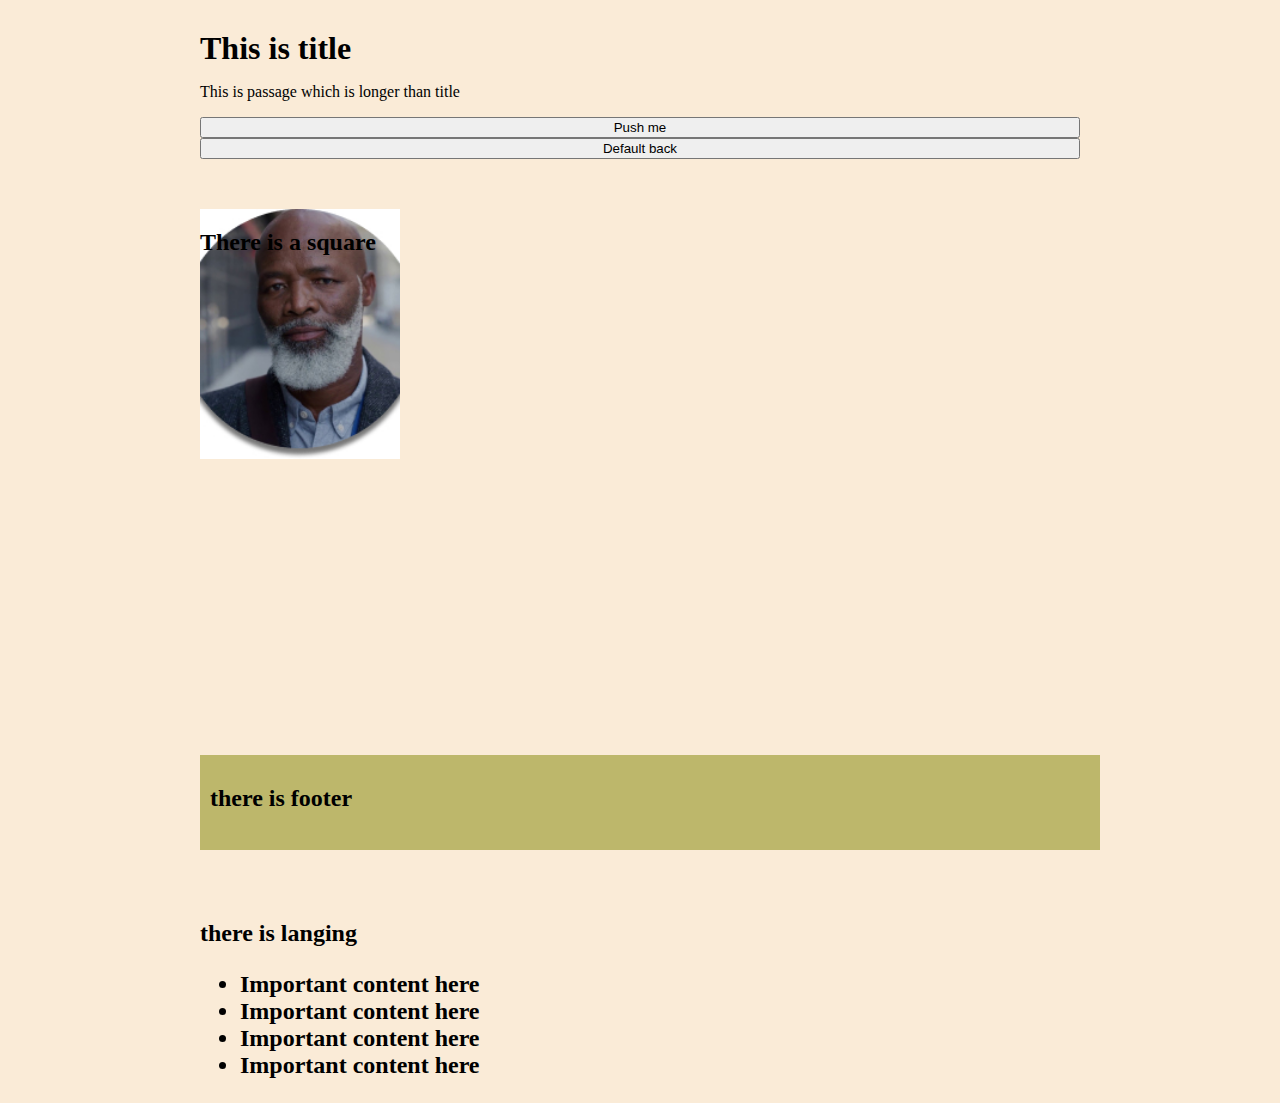
==== index.html @ e5eac401 "from new branch" ====
<!DOCTYPE html>
<html lang="en">
<head>
  <meta charset="UTF-8">
  <meta name="viewport" content="width=device-width, initial-scale=1.0">
  <title>Document</title>
  <link rel="stylesheet" href="style.css">
</head>
<body>
  <div class="wrapper">
    <h1>This is title</h1>
    <p class="passage">This is passage which is longer than title</p>

    <button class="btn">Push me</button>
    <button class="def">Default back</button>
    <div class="container">
      <h2 class="container__title">There is a square</h2>
    </div>
    <div class="footer__block">
      <h2>there is footer</h2>
    </div>
  </div>
  <div class="new__wrapper">
    <h2>there is langing
      <ul>
        <li><span>Important content here</span></li>
        <li><span>Important content here</span></li>
        <li><span>Important content here</span></li>
        <li><span>Important content here</span></li>
      </ul>
    </h2>
  </div>



  <script src="script.js"></script>

</body>
</html>
---- style.css ----
body {
    margin: 0;
    padding: 0;
    padding-left: 200px;
    padding-right: 200px;
    box-sizing: border-box;
    background-color: antiquewhite;
}

.wrapper {
    margin: 0;
    padding: 0;
    padding-top: 30px;
    padding-bottom: 50px;
    box-sizing: border-box;

    height: 100vh;
    display: flex;
    flex-direction: column;
}

h1 {
    margin: 0;
    padding: 0;
}

.container {
    width: 200px;
    height: 250px;
    margin-top: 50px;
    background-color: tomato;
    background-image: url("photo.jpg");
    background-repeat: no-repeat;
    background-size: cover;
    background-position: -25px 0;
}

.footer__block {
    width: 100%;
    height: 75px;
    padding: 10px;
    background-color: darkkhaki;
    margin-top: auto;
}
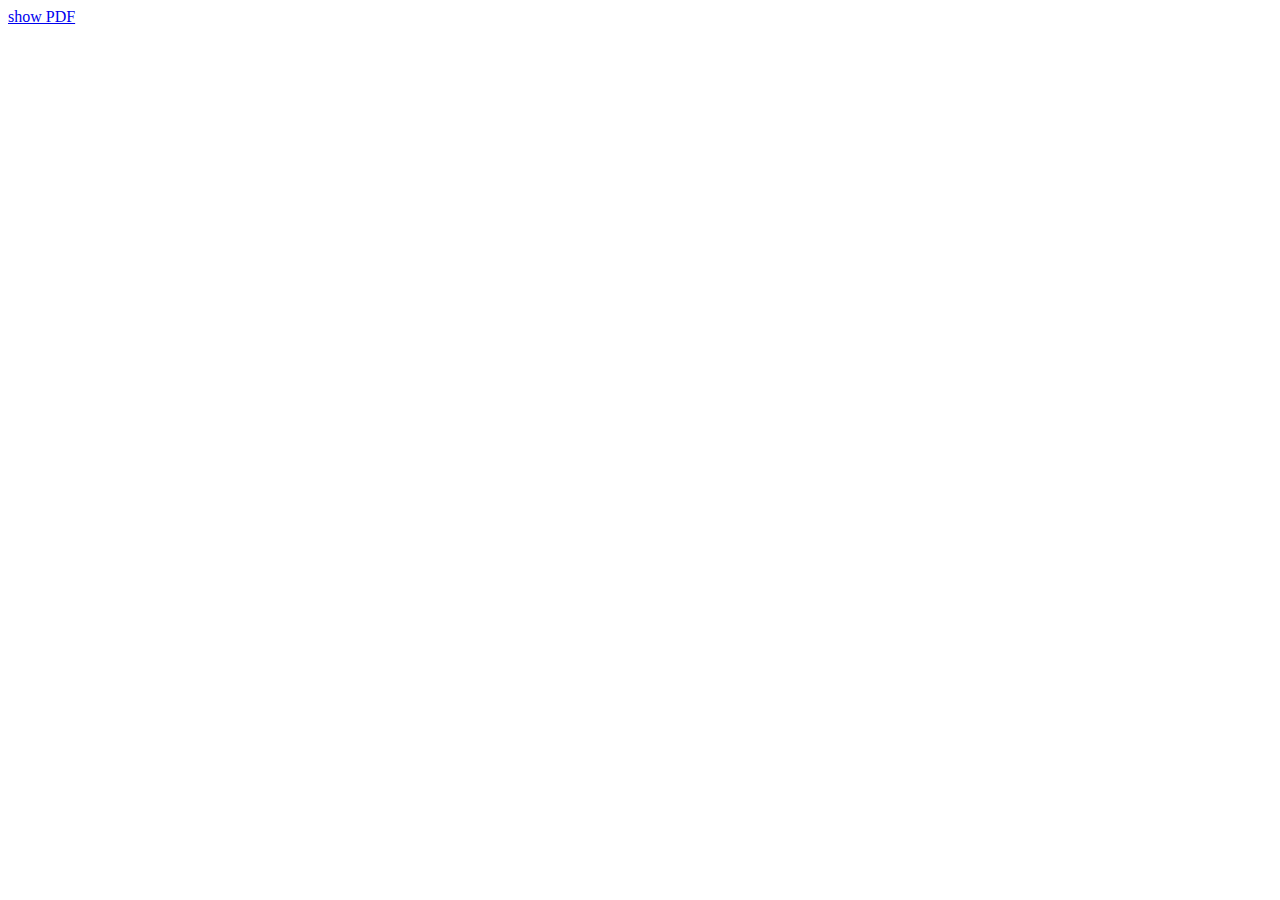
==== commit 5cd325e1: "pdf project" ====
--- a/index.html
+++ b/index.html
@@ -4,36 +4,9 @@
   <meta charset="UTF-8">
   <meta name="viewport" content="width=device-width, initial-scale=1.0">
   <title>Document</title>
-  <link rel="stylesheet" href="style.css">
 </head>
 <body>
-  <div class="wrapper">
-    <h1>This is title</h1>
-    <p class="passage">This is passage which is longer than title</p>
-
-    <button class="btn">Push me</button>
-    <button class="def">Default back</button>
-    <div class="container">
-      <h2 class="container__title">There is a square</h2>
-    </div>
-    <div class="footer__block">
-      <h2>there is footer</h2>
-    </div>
-  </div>
-  <div class="new__wrapper">
-    <h2>there is langing
-      <ul>
-        <li><span>Important content here</span></li>
-        <li><span>Important content here</span></li>
-        <li><span>Important content here</span></li>
-        <li><span>Important content here</span></li>
-      </ul>
-    </h2>
-  </div>
-
-
-
-  <script src="script.js"></script>
-
+  <a href="pdf.html" class="link" target="_blank">show PDF</a>
+  
 </body>
 </html>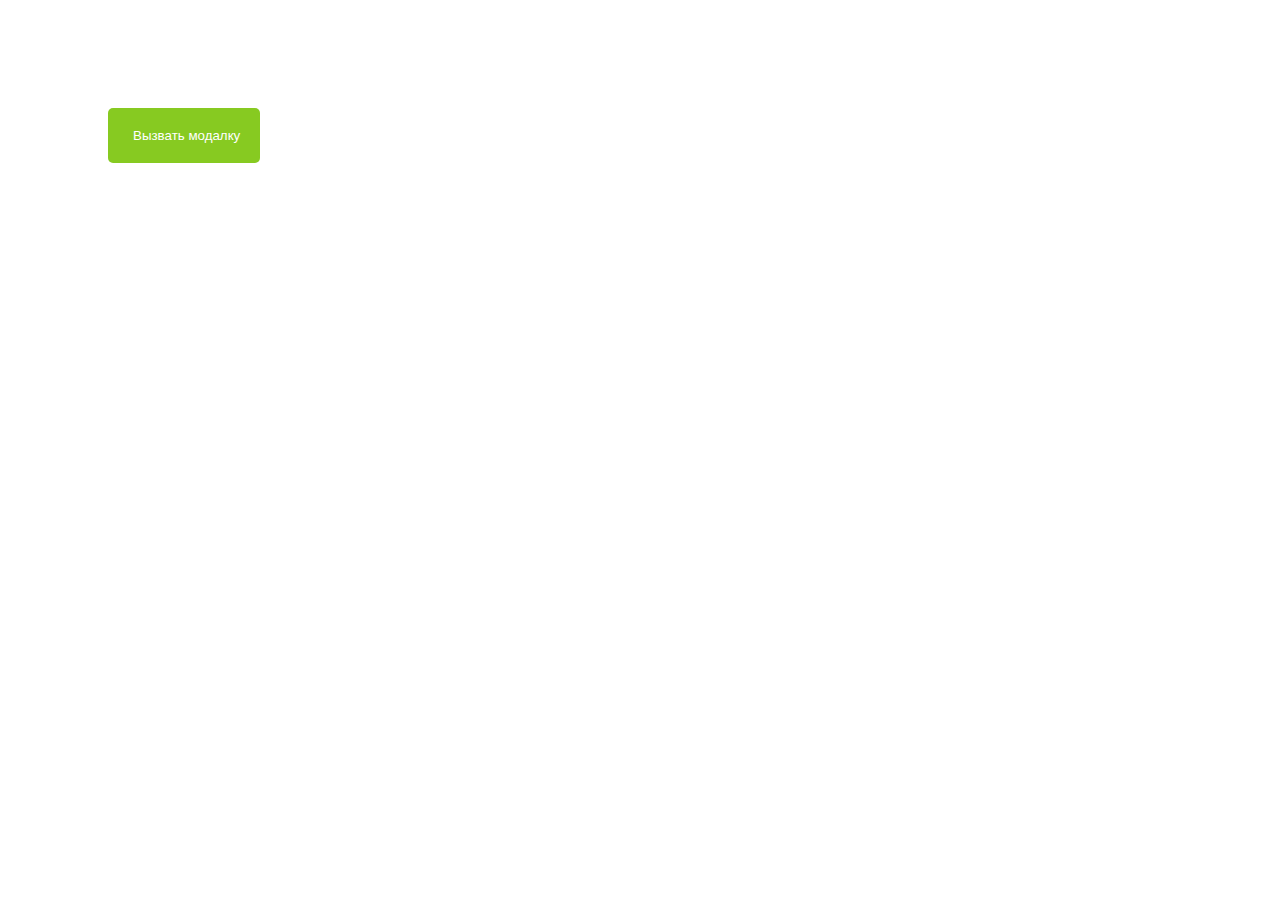
==== commit 92c551e1: "modal" ====
--- a/index.html
+++ b/index.html
@@ -4,9 +4,35 @@
   <meta charset="UTF-8">
   <meta name="viewport" content="width=device-width, initial-scale=1.0">
   <title>Document</title>
+  <link rel="stylesheet" href="style.css">
+  <link href="https://fonts.googleapis.com/icon?family=Material+Icons" rel="stylesheet">
+  <!-- <link type="text/css" rel="stylesheet" href="materialize.min.css"  media="screen,projection"/> -->
+  <link href="https://fonts.googleapis.com/icon?family=Material+Icons" rel="stylesheet">
 </head>
 <body>
-  <a href="pdf.html" class="link" target="_blank">show PDF</a>
+  <button class="header__feedback">Вызвать модалку</button>
+  <div class="modal">
+    <div class="modal__wrapper">
+      <span class="modal__close"></span>
+      <div class="modal__image">
+        <!-- <img src="./modal-photo.jpg" width="347" height="539" alt="Фото для модального окна"> -->
+        <h1 class="modal__name">Выберите файл для просмотра</h1>
+      </div>
+      <div class="modal__details">
+        <h2 class="modal__title">Список файлов</h2>
+        <ul class="modal__list">
+          <li class="modal__item"><a href="pdf.html" target="_blank" class="modal__link"><span class="modal__text">Здесь вы можете видеть название документа для просмотра</span><span class="modal__file"><i class="large material-icons">archive</i></span></a></li>
+          <li class="modal__item"><a href="pdf.html" target="_blank" class="modal__link"><span class="modal__text">Здесь вы можете видеть название документа для просмотра</span><span class="modal__file"><i class="large material-icons">archive</i></span></a></li>
+          <li class="modal__item"><a href="pdf.html" target="_blank" class="modal__link"><span class="modal__text">Здесь вы можете видеть название документа для просмотра</span><span class="modal__file"><i class="large material-icons">archive</i></span></a></li>
+          <li class="modal__item"><a href="pdf.html" target="_blank" class="modal__link"><span class="modal__text">Здесь вы можете видеть название документа для просмотра</span><span class="modal__file"><i class="large material-icons">archive</i></span></a></li>
+          <li class="modal__item"><a href="pdf.html" target="_blank" class="modal__link"><span class="modal__text">Здесь вы можете видеть название документа для просмотра</span><span class="modal__file"><i class="large material-icons">archive</i></span></a></li>
+        </ul>
+      </div>
+    </div>
+
+    <!-- <script type="text/javascript" src="materialize.min.js"></script> -->
+    <script src="main.js"></script>
+  
   
 </body>
 </html>--- a/style.css
+++ b/style.css
@@ -0,0 +1,331 @@
+.header__feedback {
+  border: none;
+  border-radius: 5px;
+  padding: 20px;
+  padding-left: 25px;
+  padding-right: 20px;
+  background-color: rgb(135, 202, 33);
+  color: #fff;
+  margin: 100px;
+  cursor: pointer;
+}
+
+.modal {
+  display: none;
+  position: fixed;
+  top: 0;
+  left: 0;
+  width: 100%;
+  height: 100%;
+  padding-left: 250px;
+  padding-right: 250px;
+  padding-top: 130px;
+  box-sizing: border-box;
+  z-index: 20;
+  background-color: rgba(0, 0, 0, 0.8);
+}
+
+
+.modal__wrapper {
+  width: 100%;
+  display: flex;
+  flex-direction: row;
+  flex-wrap: nowrap;
+  margin: 0;
+  padding: 0;
+  box-sizing: border-box;
+  position: relative;
+}
+
+.modal__image {
+  flex-basis: 35%;
+  background: linear-gradient(#ffd740, #ffa000);
+  padding: 70px;
+  padding-top: 120px;
+  box-sizing: border-box;
+  white-space: normal;
+  text-align: center;
+  text-transform: uppercase;
+  color: aliceblue;
+}
+
+.modal__details {
+  flex-grow: 1;
+  height: 539px;
+  margin: 0;
+  padding-top: 48px;
+  padding-bottom: 37px;
+  padding-left: 60px;
+  padding-right: 60px;
+  box-sizing: border-box;
+  background-color: #fff8e1;
+  position: relative;
+}
+
+.modal__name {
+  width: 100%;
+  padding-top: 50px;
+  padding-bottom: 50px;
+  font-size: 18px;
+  border-bottom: 2px solid aliceblue;
+  border-top: 2px solid aliceblue;
+  box-sizing: border-box;
+}
+
+.modal__list {
+  list-style: none;
+  margin: 0;
+  padding: 0;
+  box-sizing: border-box;
+}
+
+.modal__item {
+  width: 100%;
+  margin: 0;
+  margin-bottom: 18px;
+  padding: 0;
+}
+
+.modal__link {
+  width: 100%;
+  display: flex;
+  justify-content: space-between;
+  padding: 0;
+  margin: 0;
+  text-decoration: none;
+  color: rgb(12, 11, 11);
+}
+
+.modal__text {
+  flex-basis: 80%;
+}
+
+.modal__file {
+  flex-basis: 10%;
+}
+
+.modal--show {
+  display: block;
+}
+
+.modal__close {
+  z-index: 100;
+  margin: 0;
+  padding: 0;
+  display: block;
+  position: absolute;
+  right: 20px;
+  top: 20px;
+  width: 32px;
+  height: 32px;
+  cursor: pointer;
+}
+
+.material-icons {
+  color: #2e7d32;
+  width: 25px;
+  height: 25px;
+}
+
+.modal__close:before,
+.modal__close:after {
+  position: absolute;
+  left: 15px;
+  content: '';
+  height: 33px;
+  width: 2px;
+  background-color: rgb(74, 74, 74);
+}
+
+.modal__close:before {
+  transform: rotate(45deg);
+}
+
+.modal__close:after {
+  transform: rotate(-45deg);
+}
+
+.modal__title {
+  margin: 0;
+  padding: 0;
+  padding-bottom: 35px;
+  text-transform: uppercase;
+  font-family: 'Noto Sans Regular', serif;
+  font-size: 24px;
+  color: rgb(74, 74, 74);
+}
+
+.modal__passage {
+  margin: 0;
+  padding: 0;
+  display: flex;
+  flex-wrap: wrap;
+  flex-direction: column;
+  position: relative;
+}
+
+.modal__id,
+.modal__comment {
+  margin: 0;
+  padding: 0;
+  padding-bottom: 5px;
+  font-family: 'Noto Sans Regular', serif;
+  font-size: 16px;
+  color: rgb(74, 74, 74);
+}
+
+.modal__strictly {
+  margin: 0;
+  padding: 0;
+  padding-bottom: 5px;
+  font-family: 'Noto Sans Regular', serif;
+  font-size: 16px;
+  color: rgb(183, 93, 93);
+}
+
+.modal__email,
+.modal__phone {
+  width: 100%;
+  margin: 0;
+  margin-bottom: 25px;
+  font-size: 16px;
+  padding-top: 12px;
+  padding-bottom: 8px;
+  padding-left: 9px;
+  padding-right: 9px;
+  box-sizing: border-box;
+  border: none;
+}
+
+.modal__message {
+  width: 100%;
+  margin: 0;
+  margin-bottom: 20px;
+  font-size: 16px;
+  padding-top: 12px;
+  padding-bottom: 12px;
+  padding-bottom: 12px;
+  padding-left: 12px;
+  padding-right: 12px;
+  box-sizing: border-box;
+  border: none;
+  outline: 0 !important;
+}
+
+.modal__result {
+  margin: 0;
+  padding: 0;
+  display: flex;
+  flex-wrap: wrap;
+}
+
+.modal__btn {
+  width: calc(50% - 20px);
+  display: block;
+  margin: 0;
+  margin-left: auto;
+  padding-top: 9px;
+  padding-bottom: 9px;
+  box-sizing: border-box;
+  background-color: rgb(219, 125, 58);
+  color: rgb(255, 255, 255);
+  font-family: 'Lora-Italic', serif;
+  font-style: italic;
+  font-size: 16px;
+  border: none;
+  cursor: pointer;
+}
+
+.modal__btn:hover {
+  color: rgba(255, 255, 255, 0.6);
+}
+
+.error-status {
+  position: absolute;
+  bottom: 5px;
+  left: 0;
+  color: rgb(183, 93, 93);
+  font-size: 11px;
+}
+
+.email-error {
+  border: 1px solid rgb(183, 93, 93);
+}
+
+.phone-error {
+  border: 1px solid rgb(183, 93, 93);
+}
+
+@media (max-width: 1195px) {
+  .modal {
+    padding-left: 150px;
+    padding-right: 150px;
+  }
+}
+
+@media (max-width: 992px) {
+  .modal__wrapper {
+    flex-direction: column;
+  }
+
+  .modal__image  {
+    flex-basis: 100%;
+    padding: 22px;
+  }
+
+  .modal__details {
+    width: 100%;
+    height: 400px;
+    padding-top: 30px;
+    padding-right: 25px;
+  }
+
+  .modal__name {
+    padding: 0;
+    font-size: 15px;
+    border-bottom: none;
+    border-top: none;
+  }
+
+  .modal__text {
+    flex-basis: 85%;
+  }
+
+  .modal__title {
+    padding-bottom: 30px;
+  }
+}
+
+@media (max-width: 792px) {
+  .modal {
+    padding-left: 60px;
+    padding-right: 60px;
+    padding-top: 140px;
+    margin: 0 auto;
+  }
+
+  .modal__wrapper {
+    border: 10px solid #ff8f00;
+  }
+
+  .modal__image {
+    display: none;
+  }
+
+  .modal__details {
+    padding-top: 70px;
+    padding-bottom: 90px;
+    height: auto;
+  }
+}
+
+@media (max-width: 490px) {
+  .modal {
+    padding-left: 15px;
+    padding-right: 15px;
+  }
+
+  .modal__details {
+    padding-left: 20px;
+  }
+}
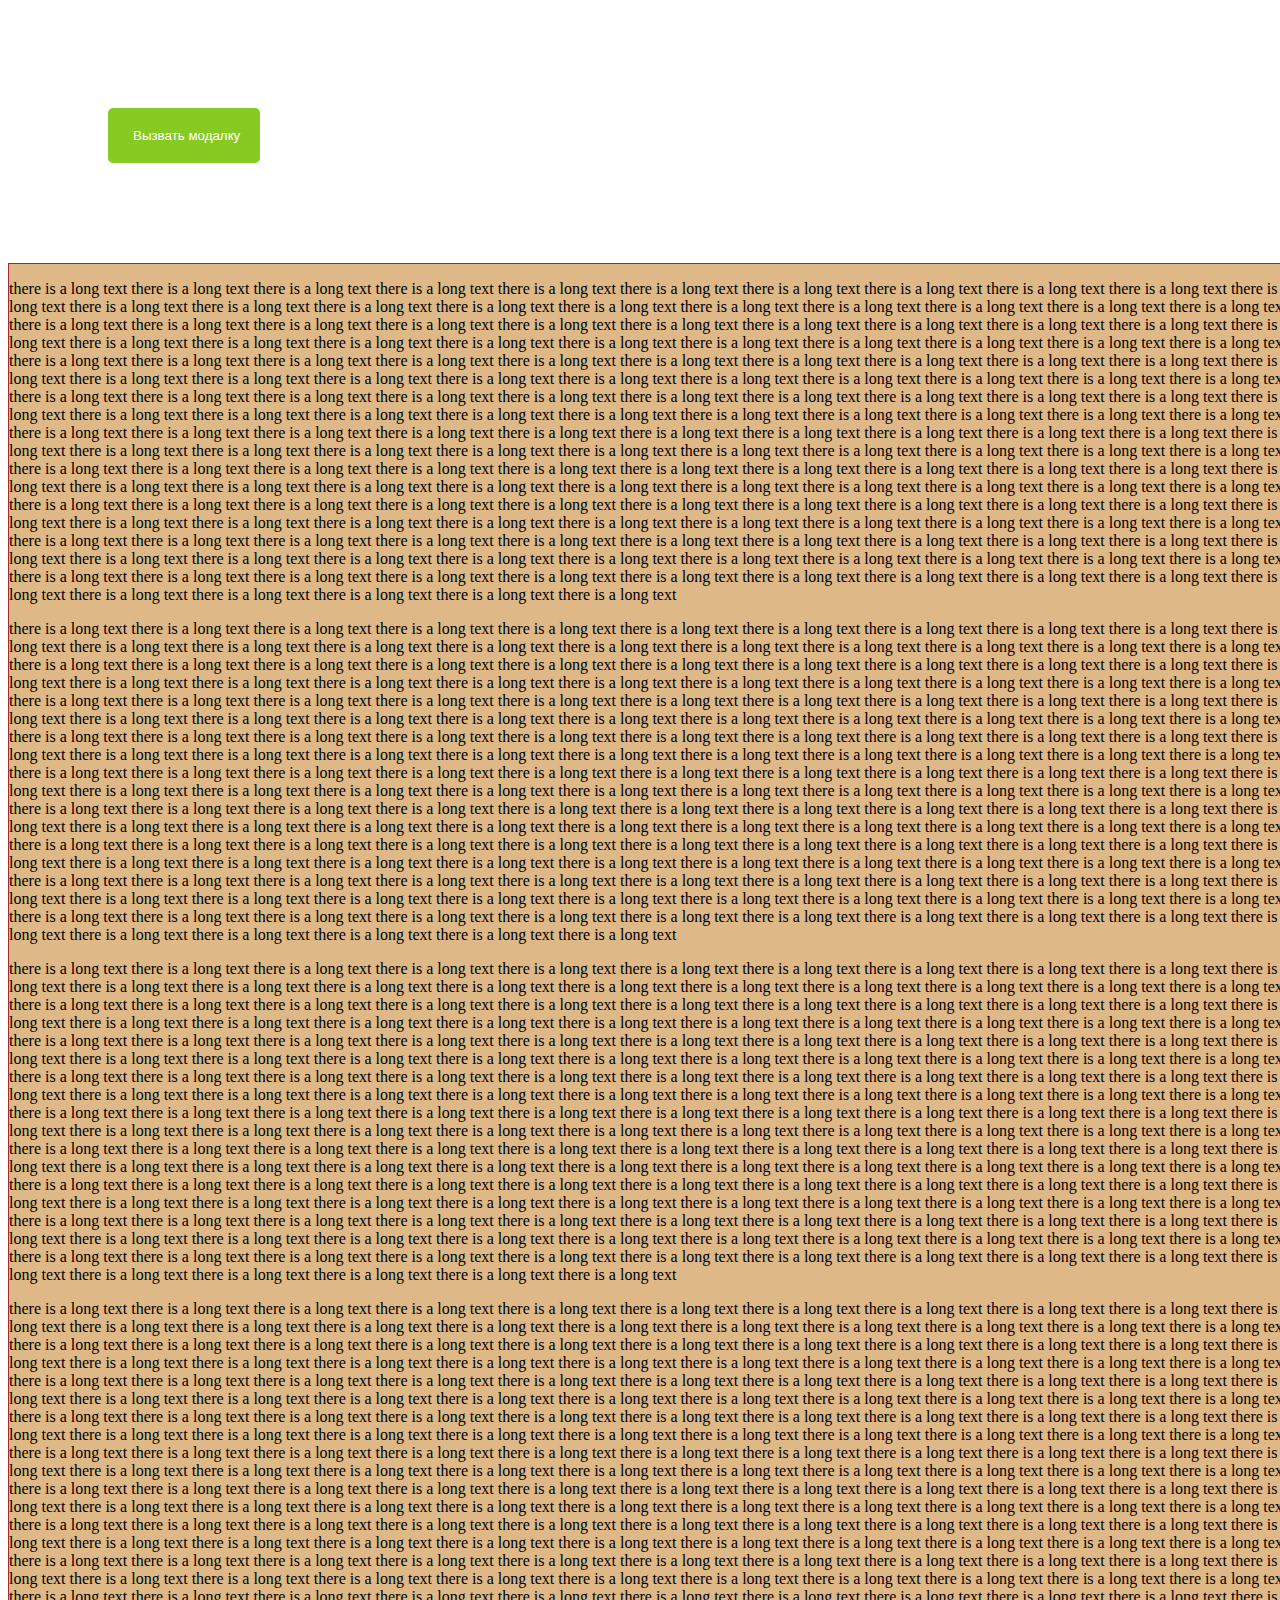
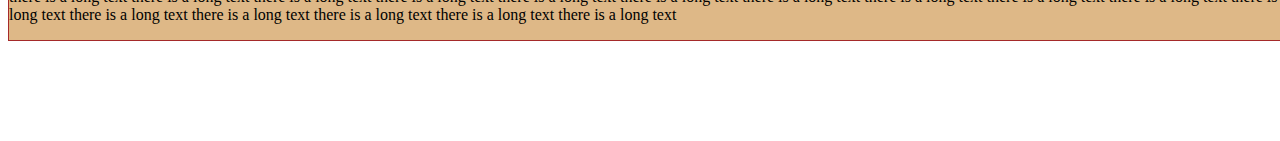
==== commit cb93b4fe: "modal fixed" ====
--- a/index.html
+++ b/index.html
@@ -11,6 +11,25 @@
 </head>
 <body>
   <button class="header__feedback">Вызвать модалку</button>
+
+  <div class="content">
+    <p>
+      there is a long text there is a long text there is a long text there is a long text there is a long text there is a long text there is a long text there is a long text there is a long text there is a long text there is a long text there is a long text there is a long text there is a long text there is a long text there is a long text there is a long text there is a long text there is a long text there is a long text there is a long text there is a long text there is a long text there is a long text there is a long text there is a long text there is a long text there is a long text there is a long text there is a long text there is a long text there is a long text there is a long text there is a long text there is a long text there is a long text there is a long text there is a long text there is a long text there is a long text there is a long text there is a long text there is a long text there is a long text there is a long text there is a long text there is a long text there is a long text there is a long text there is a long text there is a long text there is a long text there is a long text there is a long text there is a long text there is a long text there is a long text there is a long text there is a long text there is a long text there is a long text there is a long text there is a long text there is a long text there is a long text there is a long text there is a long text there is a long text there is a long text there is a long text there is a long text there is a long text there is a long text there is a long text there is a long text there is a long text there is a long text there is a long text there is a long text there is a long text there is a long text there is a long text there is a long text there is a long text there is a long text there is a long text there is a long text there is a long text there is a long text there is a long text there is a long text there is a long text there is a long text there is a long text there is a long text there is a long text there is a long text there is a long text there is a long text there is a long text there is a long text there is a long text there is a long text there is a long text there is a long text there is a long text there is a long text there is a long text there is a long text there is a long text there is a long text there is a long text there is a long text there is a long text there is a long text there is a long text there is a long text there is a long text there is a long text there is a long text there is a long text there is a long text there is a long text there is a long text there is a long text there is a long text there is a long text there is a long text there is a long text there is a long text there is a long text there is a long text there is a long text there is a long text there is a long text there is a long text there is a long text there is a long text there is a long text there is a long text there is a long text there is a long text there is a long text there is a long text there is a long text there is a long text there is a long text there is a long text there is a long text there is a long text there is a long text there is a long text there is a long text there is a long text there is a long text there is a long text there is a long text there is a long text there is a long text there is a long text there is a long text there is a long text there is a long text there is a long text there is a long text there is a long text there is a long text there is a long text there is a long text there is a long text there is a long text there is a long text there is a long text there is a long text there is a long text there is a long text there is a long text there is a long text there is a long text there is a long text there is a long text there is a long text there is a long text there is a long text 
+    </p>
+    <p>
+      there is a long text there is a long text there is a long text there is a long text there is a long text there is a long text there is a long text there is a long text there is a long text there is a long text there is a long text there is a long text there is a long text there is a long text there is a long text there is a long text there is a long text there is a long text there is a long text there is a long text there is a long text there is a long text there is a long text there is a long text there is a long text there is a long text there is a long text there is a long text there is a long text there is a long text there is a long text there is a long text there is a long text there is a long text there is a long text there is a long text there is a long text there is a long text there is a long text there is a long text there is a long text there is a long text there is a long text there is a long text there is a long text there is a long text there is a long text there is a long text there is a long text there is a long text there is a long text there is a long text there is a long text there is a long text there is a long text there is a long text there is a long text there is a long text there is a long text there is a long text there is a long text there is a long text there is a long text there is a long text there is a long text there is a long text there is a long text there is a long text there is a long text there is a long text there is a long text there is a long text there is a long text there is a long text there is a long text there is a long text there is a long text there is a long text there is a long text there is a long text there is a long text there is a long text there is a long text there is a long text there is a long text there is a long text there is a long text there is a long text there is a long text there is a long text there is a long text there is a long text there is a long text there is a long text there is a long text there is a long text there is a long text there is a long text there is a long text there is a long text there is a long text there is a long text there is a long text there is a long text there is a long text there is a long text there is a long text there is a long text there is a long text there is a long text there is a long text there is a long text there is a long text there is a long text there is a long text there is a long text there is a long text there is a long text there is a long text there is a long text there is a long text there is a long text there is a long text there is a long text there is a long text there is a long text there is a long text there is a long text there is a long text there is a long text there is a long text there is a long text there is a long text there is a long text there is a long text there is a long text there is a long text there is a long text there is a long text there is a long text there is a long text there is a long text there is a long text there is a long text there is a long text there is a long text there is a long text there is a long text there is a long text there is a long text there is a long text there is a long text there is a long text there is a long text there is a long text there is a long text there is a long text there is a long text there is a long text there is a long text there is a long text there is a long text there is a long text there is a long text there is a long text there is a long text there is a long text there is a long text there is a long text there is a long text there is a long text there is a long text there is a long text there is a long text there is a long text there is a long text there is a long text there is a long text there is a long text there is a long text there is a long text there is a long text there is a long text there is a long text 
+    </p>
+    <p>
+      there is a long text there is a long text there is a long text there is a long text there is a long text there is a long text there is a long text there is a long text there is a long text there is a long text there is a long text there is a long text there is a long text there is a long text there is a long text there is a long text there is a long text there is a long text there is a long text there is a long text there is a long text there is a long text there is a long text there is a long text there is a long text there is a long text there is a long text there is a long text there is a long text there is a long text there is a long text there is a long text there is a long text there is a long text there is a long text there is a long text there is a long text there is a long text there is a long text there is a long text there is a long text there is a long text there is a long text there is a long text there is a long text there is a long text there is a long text there is a long text there is a long text there is a long text there is a long text there is a long text there is a long text there is a long text there is a long text there is a long text there is a long text there is a long text there is a long text there is a long text there is a long text there is a long text there is a long text there is a long text there is a long text there is a long text there is a long text there is a long text there is a long text there is a long text there is a long text there is a long text there is a long text there is a long text there is a long text there is a long text there is a long text there is a long text there is a long text there is a long text there is a long text there is a long text there is a long text there is a long text there is a long text there is a long text there is a long text there is a long text there is a long text there is a long text there is a long text there is a long text there is a long text there is a long text there is a long text there is a long text there is a long text there is a long text there is a long text there is a long text there is a long text there is a long text there is a long text there is a long text there is a long text there is a long text there is a long text there is a long text there is a long text there is a long text there is a long text there is a long text there is a long text there is a long text there is a long text there is a long text there is a long text there is a long text there is a long text there is a long text there is a long text there is a long text there is a long text there is a long text there is a long text there is a long text there is a long text there is a long text there is a long text there is a long text there is a long text there is a long text there is a long text there is a long text there is a long text there is a long text there is a long text there is a long text there is a long text there is a long text there is a long text there is a long text there is a long text there is a long text there is a long text there is a long text there is a long text there is a long text there is a long text there is a long text there is a long text there is a long text there is a long text there is a long text there is a long text there is a long text there is a long text there is a long text there is a long text there is a long text there is a long text there is a long text there is a long text there is a long text there is a long text there is a long text there is a long text there is a long text there is a long text there is a long text there is a long text there is a long text there is a long text there is a long text there is a long text there is a long text there is a long text there is a long text there is a long text there is a long text there is a long text there is a long text there is a long text there is a long text 
+    </p>
+    <p>
+      there is a long text there is a long text there is a long text there is a long text there is a long text there is a long text there is a long text there is a long text there is a long text there is a long text there is a long text there is a long text there is a long text there is a long text there is a long text there is a long text there is a long text there is a long text there is a long text there is a long text there is a long text there is a long text there is a long text there is a long text there is a long text there is a long text there is a long text there is a long text there is a long text there is a long text there is a long text there is a long text there is a long text there is a long text there is a long text there is a long text there is a long text there is a long text there is a long text there is a long text there is a long text there is a long text there is a long text there is a long text there is a long text there is a long text there is a long text there is a long text there is a long text there is a long text there is a long text there is a long text there is a long text there is a long text there is a long text there is a long text there is a long text there is a long text there is a long text there is a long text there is a long text there is a long text there is a long text there is a long text there is a long text there is a long text there is a long text there is a long text there is a long text there is a long text there is a long text there is a long text there is a long text there is a long text there is a long text there is a long text there is a long text there is a long text there is a long text there is a long text there is a long text there is a long text there is a long text there is a long text there is a long text there is a long text there is a long text there is a long text there is a long text there is a long text there is a long text there is a long text there is a long text there is a long text there is a long text there is a long text there is a long text there is a long text there is a long text there is a long text there is a long text there is a long text there is a long text there is a long text there is a long text there is a long text there is a long text there is a long text there is a long text there is a long text there is a long text there is a long text there is a long text there is a long text there is a long text there is a long text there is a long text there is a long text there is a long text there is a long text there is a long text there is a long text there is a long text there is a long text there is a long text there is a long text there is a long text there is a long text there is a long text there is a long text there is a long text there is a long text there is a long text there is a long text there is a long text there is a long text there is a long text there is a long text there is a long text there is a long text there is a long text there is a long text there is a long text there is a long text there is a long text there is a long text there is a long text there is a long text there is a long text there is a long text there is a long text there is a long text there is a long text there is a long text there is a long text there is a long text there is a long text there is a long text there is a long text there is a long text there is a long text there is a long text there is a long text there is a long text there is a long text there is a long text there is a long text there is a long text there is a long text there is a long text there is a long text there is a long text there is a long text there is a long text there is a long text there is a long text there is a long text there is a long text there is a long text there is a long text there is a long text there is a long text there is a long text there is a long text 
+    </p>
+
+    
+  </div>
+
+
   <div class="modal">
     <div class="modal__wrapper">
       <span class="modal__close"></span>
@@ -21,8 +40,31 @@
       <div class="modal__details">
         <h2 class="modal__title">Список файлов</h2>
         <ul class="modal__list">
-          <li class="modal__item"><a href="pdf.html" target="_blank" class="modal__link"><span class="modal__text">Здесь вы можете видеть название документа для просмотра</span><span class="modal__file"><i class="large material-icons">archive</i></span></a></li>
-          <li class="modal__item"><a href="pdf.html" target="_blank" class="modal__link"><span class="modal__text">Здесь вы можете видеть название документа для просмотра</span><span class="modal__file"><i class="large material-icons">archive</i></span></a></li>
+          <li class="modal__item">
+            <a href="test.pdf" target="_blank" class="modal__link">
+              <span class="modal__text">Здесь вы можете видеть название документа для просмотра</span>
+              <span class="modal__file">
+                <i class="large material-icons">archive</i>
+              </span>
+            </a>
+          </li>
+          <li class="modal__item">
+            <a href="test.pdf" target="_blank" class="modal__link">
+              <span class="modal__text">Здесь вы можете видеть название документа для просмотра</span>
+              <span class="modal__file">
+                <i class="large material-icons">archive</i>
+              </span>
+            </a>
+          </li>
+          <li class="modal__item">
+            <a href="test.pdf" target="_blank" class="modal__link">
+              <span class="modal__text">Здесь вы можете видеть название документа для просмотра</span>
+              <span class="modal__file">
+                <i class="large material-icons">archive</i>
+              </span>
+            </a>
+          </li>
+
           <li class="modal__item"><a href="pdf.html" target="_blank" class="modal__link"><span class="modal__text">Здесь вы можете видеть название документа для просмотра</span><span class="modal__file"><i class="large material-icons">archive</i></span></a></li>
           <li class="modal__item"><a href="pdf.html" target="_blank" class="modal__link"><span class="modal__text">Здесь вы можете видеть название документа для просмотра</span><span class="modal__file"><i class="large material-icons">archive</i></span></a></li>
           <li class="modal__item"><a href="pdf.html" target="_blank" class="modal__link"><span class="modal__text">Здесь вы можете видеть название документа для просмотра</span><span class="modal__file"><i class="large material-icons">archive</i></span></a></li>
--- a/style.css
+++ b/style.css
@@ -1,3 +1,7 @@
+body {
+  width: 100%;
+}
+
 .header__feedback {
   border: none;
   border-radius: 5px;
@@ -17,9 +21,8 @@
   left: 0;
   width: 100%;
   height: 100%;
-  padding-left: 250px;
-  padding-right: 250px;
-  padding-top: 130px;
+  padding-left: 270px;
+  padding-right: 270px;
   box-sizing: border-box;
   z-index: 20;
   background-color: rgba(0, 0, 0, 0.8);
@@ -27,6 +30,9 @@
 
 
 .modal__wrapper {
+  position: fixed;
+  top: 150px;
+	box-shadow: 0 20px 40px rgba(0, 0, 0, 0.75);
   width: 100%;
   display: flex;
   flex-direction: row;
@@ -39,7 +45,7 @@
 
 .modal__image {
   flex-basis: 35%;
-  background: linear-gradient(#ffd740, #ffa000);
+  background: linear-gradient(#9e9e9e , #616161);
   padding: 70px;
   padding-top: 120px;
   box-sizing: border-box;
@@ -59,6 +65,8 @@
   padding-right: 60px;
   box-sizing: border-box;
   background-color: #fff8e1;
+  background-image: url('bg-light.png');
+  background-repeat: repeat;
   position: relative;
 }
 
@@ -305,7 +313,7 @@
   }
 
   .modal__wrapper {
-    border: 10px solid #ff8f00;
+    border: 15px solid #90a4ae;
   }
 
   .modal__image {
@@ -317,15 +325,28 @@
     padding-bottom: 90px;
     height: auto;
   }
+
+  .modal__title {
+    font-size: 20px;
+  }
 }
 
 @media (max-width: 490px) {
   .modal {
     padding-left: 15px;
     padding-right: 15px;
+    padding-top: 40px;
   }
 
   .modal__details {
     padding-left: 20px;
   }
 }
+
+/*material*/
+.content {
+  width: 100%;
+  background-color: burlywood;
+  border: 1px solid brown;
+  margin-bottom: 100px;
+}
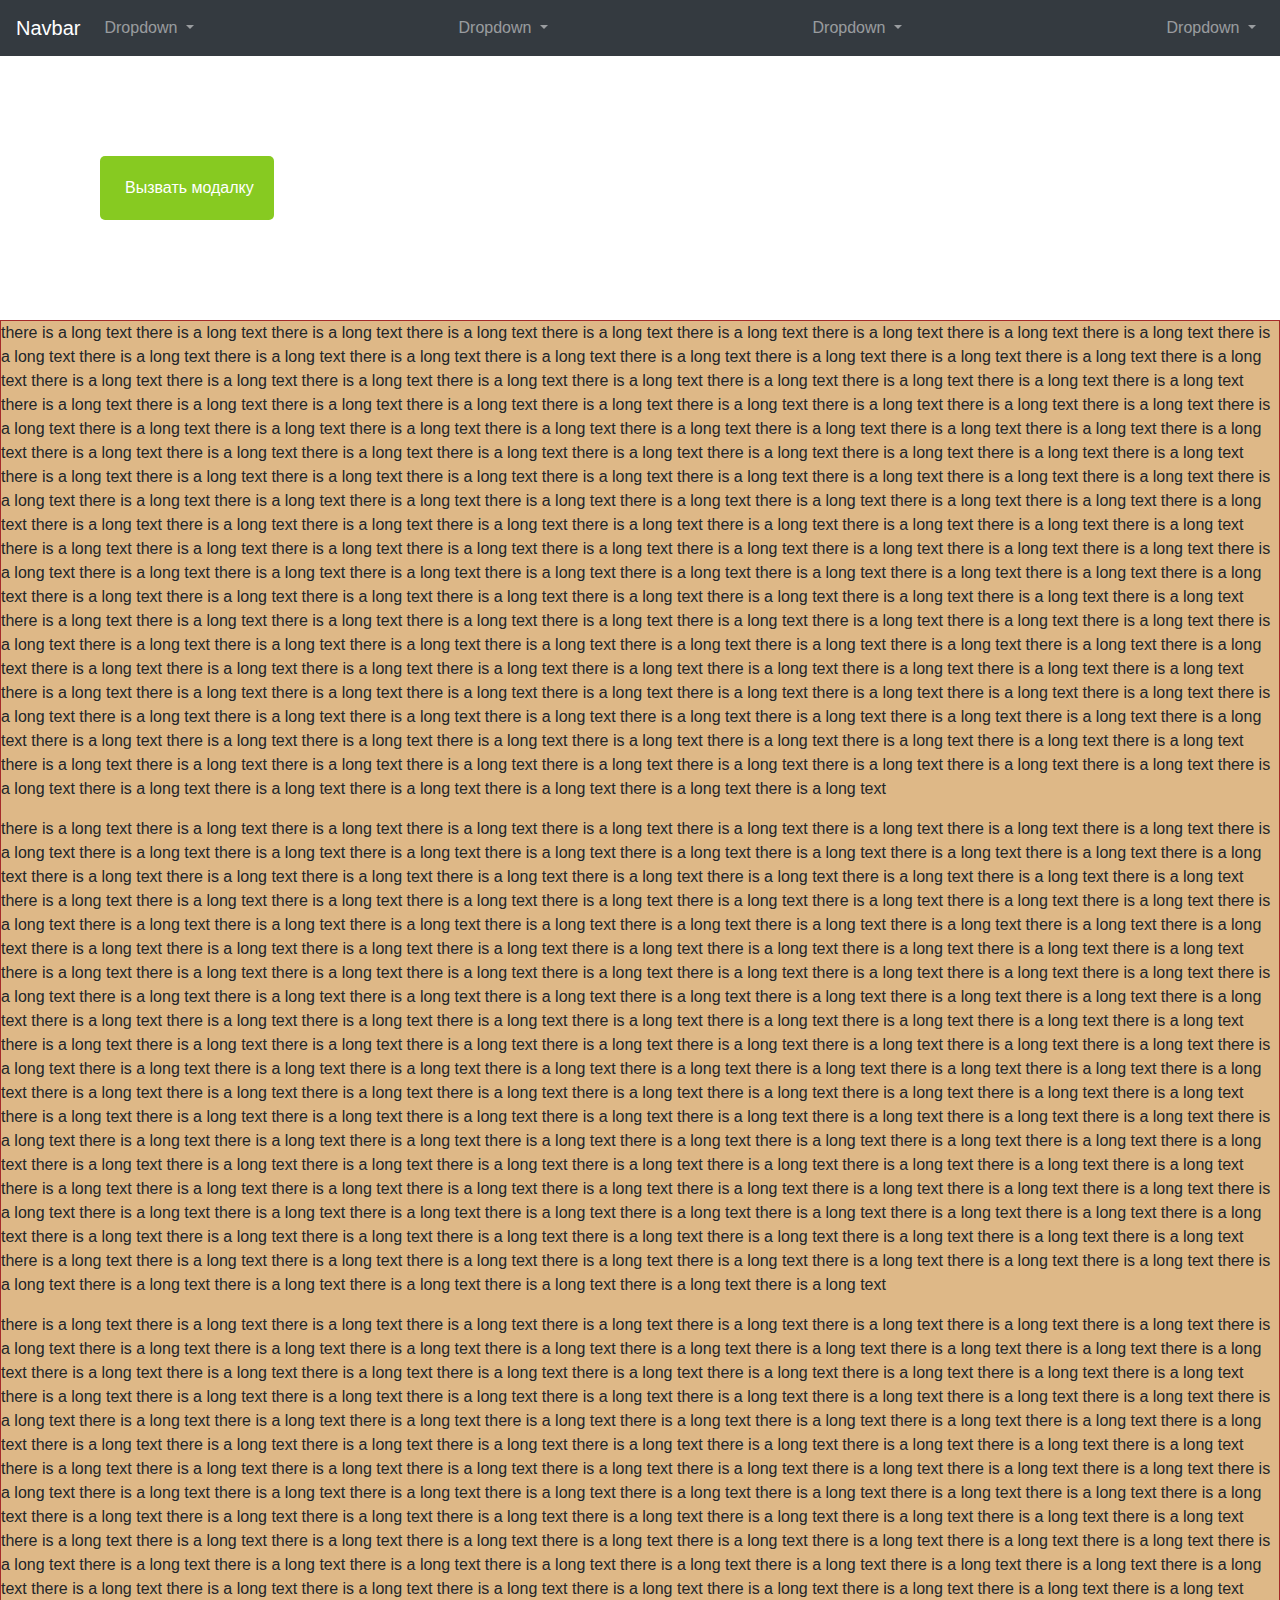
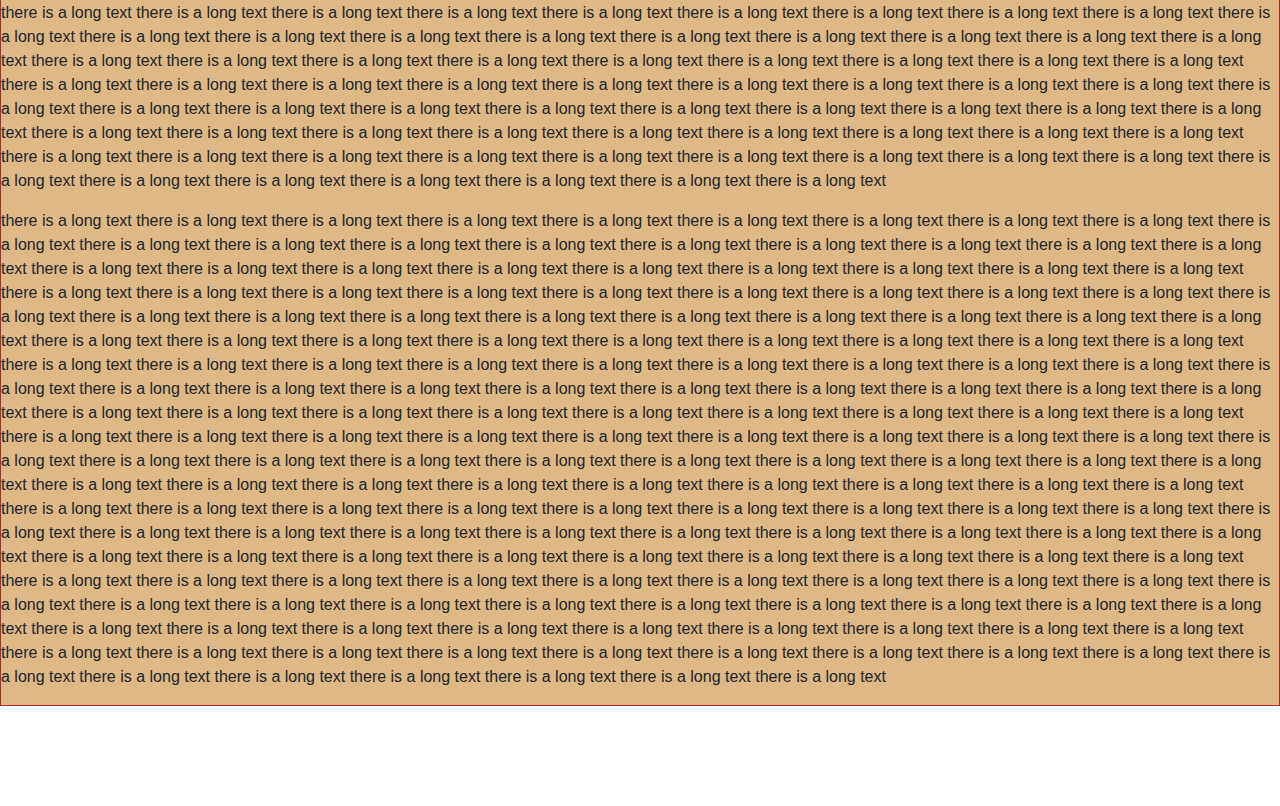
==== commit 9431b548: "bootstrap menu" ====
--- a/index.html
+++ b/index.html
@@ -8,8 +8,73 @@
   <link href="https://fonts.googleapis.com/icon?family=Material+Icons" rel="stylesheet">
   <!-- <link type="text/css" rel="stylesheet" href="materialize.min.css"  media="screen,projection"/> -->
   <link href="https://fonts.googleapis.com/icon?family=Material+Icons" rel="stylesheet">
+  <link rel="stylesheet" href="https://maxcdn.bootstrapcdn.com/bootstrap/4.0.0/css/bootstrap.min.css" integrity="sha384-Gn5384xqQ1aoWXA+058RXPxPg6fy4IWvTNh0E263XmFcJlSAwiGgFAW/dAiS6JXm" crossorigin="anonymous">
 </head>
 <body>
+
+  <nav class="navbar navbar-expand-lg navbar-dark bg-dark">
+    <a class="navbar-brand" href="#">Navbar</a>
+    <button class="navbar-toggler" type="button" data-toggle="collapse" data-target="#navbarSupportedContent" aria-controls="navbarSupportedContent" aria-expanded="false" aria-label="Toggle navigation">
+      <span class="navbar-toggler-icon"></span>
+    </button>
+  
+    <div class="collapse navbar-collapse" id="navbarSupportedContent">
+      <ul class="navbar-nav mr-auto">
+        <li class="nav-item dropdown">
+          <a class="nav-link dropdown-toggle" href="#" id="navbarDropdown" role="button" data-toggle="dropdown" aria-haspopup="true" aria-expanded="false">
+            Dropdown
+          </a>
+          <div class="dropdown-menu" aria-labelledby="navbarDropdown">
+            <a class="dropdown-item" href="#">Action</a>
+            <a class="dropdown-item" href="#">Another action</a>
+            <a class="dropdown-item dropdown-toggle" href="#" id="navbarDropdown" role="button" data-toggle="dropdown" aria-haspopup="true" aria-expanded="false">Something else here</a>
+            <div class="dropdown-menu submenu" aria-labelledby="navbarDropdown">
+              <a class="dropdown-item" href="#">Action</a>
+              <a class="dropdown-item" href="#">Another action</a>
+              <a class="dropdown-item" href="#">Something else here</a>
+            </div>  
+          </div>
+        </li>
+        <li class="nav-item dropdown">
+          <a class="nav-link dropdown-toggle" href="#" id="navbarDropdown" role="button" data-toggle="dropdown" aria-haspopup="true" aria-expanded="false">
+            Dropdown
+          </a>
+          <div class="dropdown-menu" aria-labelledby="navbarDropdown">
+            <a class="dropdown-item" href="#">Action</a>
+            <a class="dropdown-item" href="#">Another action</a>
+            <a class="dropdown-item" href="#">Something else here</a>
+          </div>
+        </li>
+        <li class="nav-item dropdown">
+          <a class="nav-link dropdown-toggle" href="#" id="navbarDropdown" role="button" data-toggle="dropdown" aria-haspopup="true" aria-expanded="false">
+            Dropdown
+          </a>
+          <div class="dropdown-menu" aria-labelledby="navbarDropdown">
+            <a class="dropdown-item" href="#">Action</a>
+            <a class="dropdown-item" href="#">Another action</a>
+            <a class="dropdown-item" href="#">Something else here</a>
+          </div>
+        </li>
+        <li class="nav-item dropdown">
+          <a class="nav-link dropdown-toggle" href="#" id="navbarDropdown" role="button" data-toggle="dropdown" aria-haspopup="true" aria-expanded="false">
+            Dropdown
+          </a>
+          <div class="dropdown-menu" aria-labelledby="navbarDropdown">
+            <a class="dropdown-item" href="#">Action</a>
+            <a class="dropdown-item" href="#">Another action</a>
+            <a class="dropdown-item" href="#">Something else here</a>
+          </div>
+        </li>
+
+      </ul>
+    </div>
+  </nav>
+
+
+
+
+
+
   <button class="header__feedback">Вызвать модалку</button>
 
   <div class="content">
@@ -30,11 +95,10 @@
   </div>
 
 
-  <div class="modal">
+  <!-- <div class="modal">
     <div class="modal__wrapper">
       <span class="modal__close"></span>
       <div class="modal__image">
-        <!-- <img src="./modal-photo.jpg" width="347" height="539" alt="Фото для модального окна"> -->
         <h1 class="modal__name">Выберите файл для просмотра</h1>
       </div>
       <div class="modal__details">
@@ -70,11 +134,13 @@
           <li class="modal__item"><a href="pdf.html" target="_blank" class="modal__link"><span class="modal__text">Здесь вы можете видеть название документа для просмотра</span><span class="modal__file"><i class="large material-icons">archive</i></span></a></li>
         </ul>
       </div>
-    </div>
+    </div> -->
 
     <!-- <script type="text/javascript" src="materialize.min.js"></script> -->
-    <script src="main.js"></script>
+    <!-- <script src="main.js"></script> -->
   
-  
+    <script src="https://code.jquery.com/jquery-3.2.1.slim.min.js" integrity="sha384-KJ3o2DKtIkvYIK3UENzmM7KCkRr/rE9/Qpg6aAZGJwFDMVNA/GpGFF93hXpG5KkN" crossorigin="anonymous"></script>
+    <script src="https://cdnjs.cloudflare.com/ajax/libs/popper.js/1.12.9/umd/popper.min.js" integrity="sha384-ApNbgh9B+Y1QKtv3Rn7W3mgPxhU9K/ScQsAP7hUibX39j7fakFPskvXusvfa0b4Q" crossorigin="anonymous"></script>
+    <script src="https://maxcdn.bootstrapcdn.com/bootstrap/4.0.0/js/bootstrap.min.js" integrity="sha384-JZR6Spejh4U02d8jOt6vLEHfe/JQGiRRSQQxSfFWpi1MquVdAyjUar5+76PVCmYl" crossorigin="anonymous"></script>
 </body>
 </html>--- a/style.css
+++ b/style.css
@@ -20,7 +20,7 @@
   top: 0;
   left: 0;
   width: 100%;
-  height: 100%;
+  height: 100vh;
   padding-left: 270px;
   padding-right: 270px;
   box-sizing: border-box;
@@ -308,12 +308,12 @@
   .modal {
     padding-left: 60px;
     padding-right: 60px;
-    padding-top: 140px;
     margin: 0 auto;
   }
 
   .modal__wrapper {
     border: 15px solid #90a4ae;
+    top: 50px;
   }
 
   .modal__image {
@@ -335,7 +335,10 @@
   .modal {
     padding-left: 15px;
     padding-right: 15px;
-    padding-top: 40px;
+  }
+
+  .modal__wrapper {
+    top: 10px;
   }
 
   .modal__details {
@@ -350,3 +353,42 @@
   border: 1px solid brown;
   margin-bottom: 100px;
 }
+
+
+/* bootstrap */
+
+.navbar-nav {
+  width: 100%;
+  display: flex;
+  flex-direction: row;
+  justify-content: space-between;
+}
+
+nav.navbar .dropdown:hover > .dropdown-menu {
+  display: block; 
+ } 
+
+ .nav-link {
+  text-align: center;
+ }
+
+ .dropdown-menu:last-child {
+  left: -68%;
+ }
+
+.dropdown-menu {
+   padding: 0px !important;
+ }
+
+ .dropdown-menu.submenu {
+   background-color: rgb(202, 199, 199);
+   padding: 0;
+   font-size: 12px;
+   left: 0;
+ }
+
+ @media screen and (max-width: 991px) {
+   .nav-item:not(:first-child) {
+     border-top: 1px solid #fff;
+   }
+ }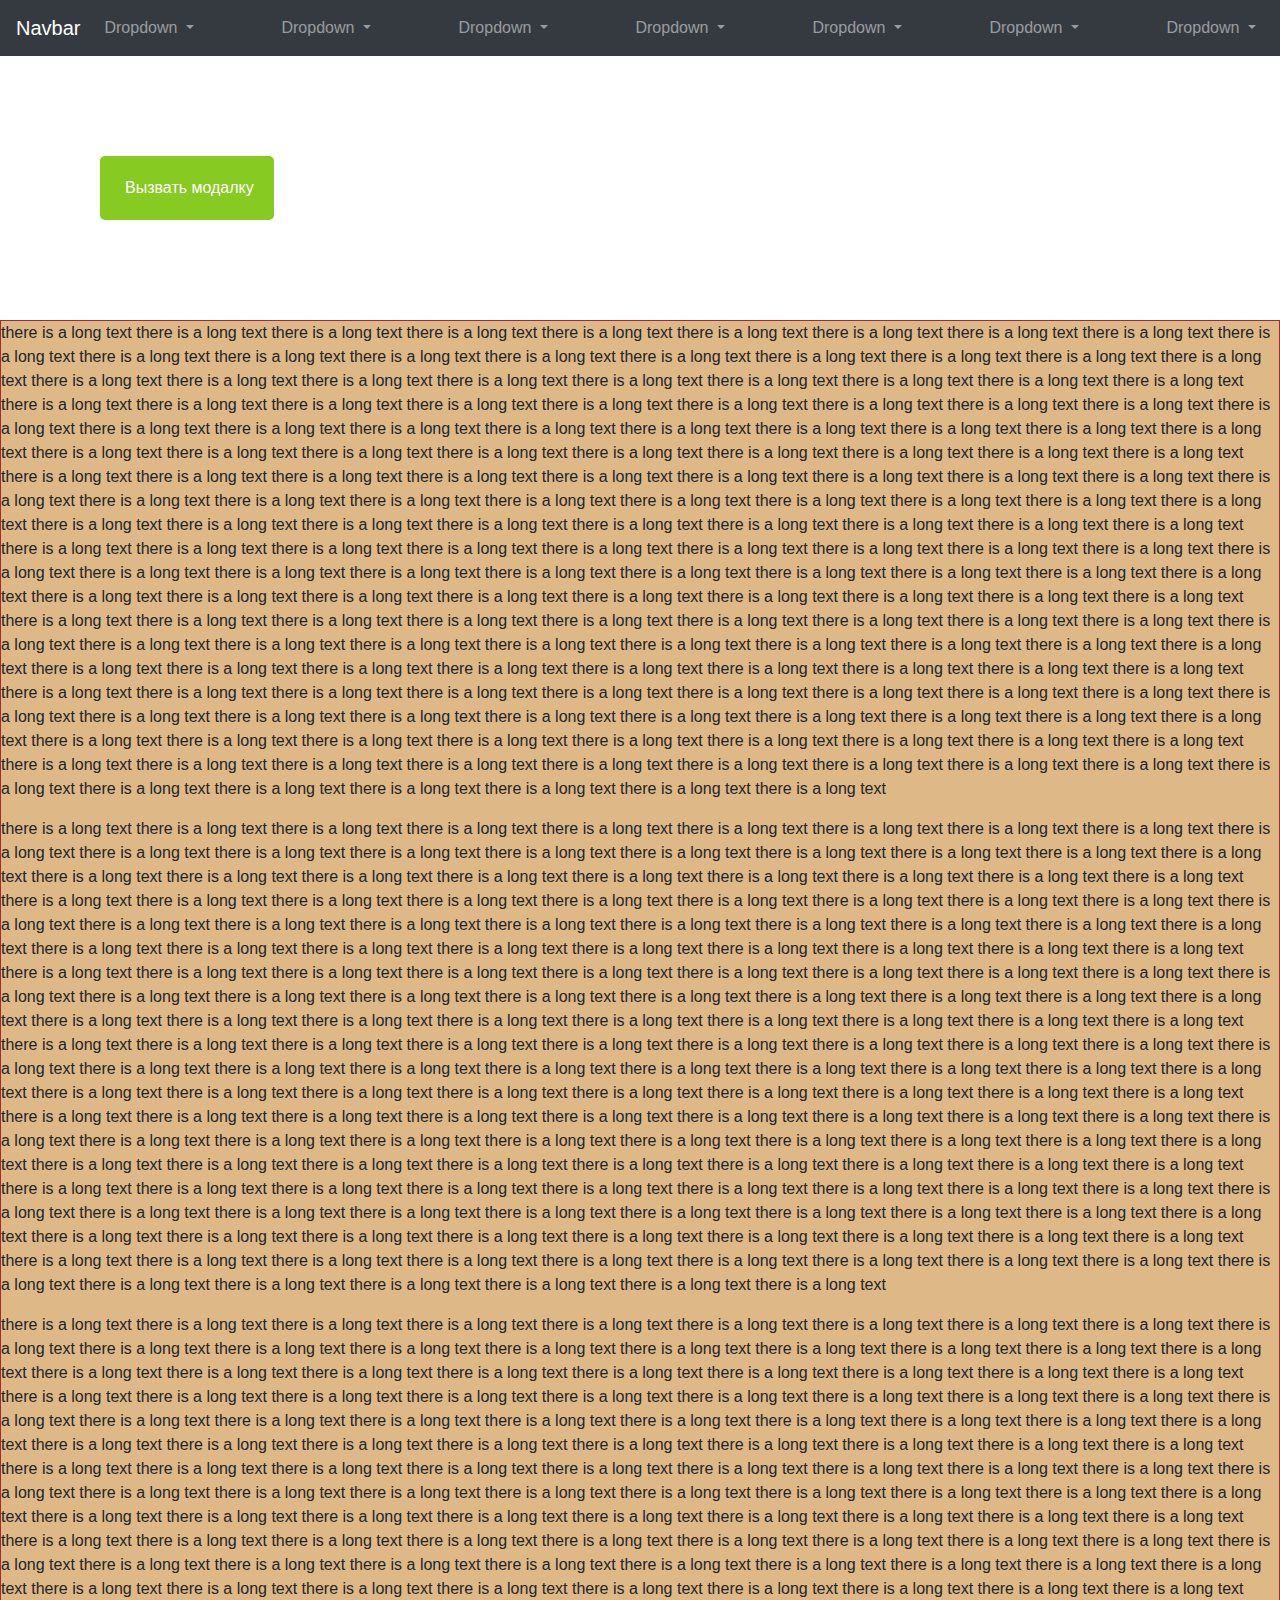
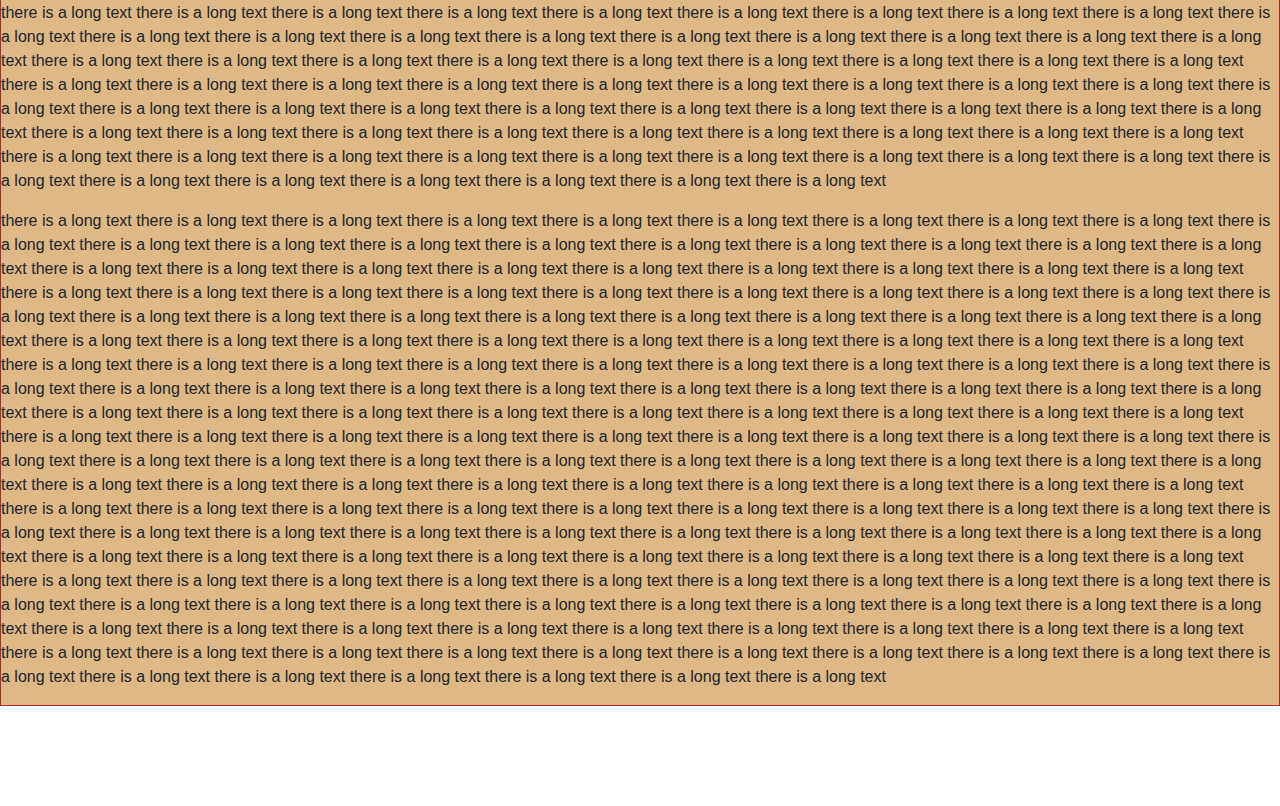
==== commit 46857dbe: "new items added" ====
--- a/index.html
+++ b/index.html
@@ -34,32 +34,102 @@
               <a class="dropdown-item" href="#">Something else here</a>
             </div>  
           </div>
-        </li>
-        <li class="nav-item dropdown">
-          <a class="nav-link dropdown-toggle" href="#" id="navbarDropdown" role="button" data-toggle="dropdown" aria-haspopup="true" aria-expanded="false">
-            Dropdown
-          </a>
-          <div class="dropdown-menu" aria-labelledby="navbarDropdown">
-            <a class="dropdown-item" href="#">Action</a>
-            <a class="dropdown-item" href="#">Another action</a>
-            <a class="dropdown-item" href="#">Something else here</a>
-          </div>
-        </li>
-        <li class="nav-item dropdown">
-          <a class="nav-link dropdown-toggle" href="#" id="navbarDropdown" role="button" data-toggle="dropdown" aria-haspopup="true" aria-expanded="false">
-            Dropdown
-          </a>
-          <div class="dropdown-menu" aria-labelledby="navbarDropdown">
-            <a class="dropdown-item" href="#">Action</a>
-            <a class="dropdown-item" href="#">Another action</a>
-            <a class="dropdown-item" href="#">Something else here</a>
-          </div>
-        </li>
-        <li class="nav-item dropdown">
-          <a class="nav-link dropdown-toggle" href="#" id="navbarDropdown" role="button" data-toggle="dropdown" aria-haspopup="true" aria-expanded="false">
-            Dropdown
-          </a>
-          <div class="dropdown-menu" aria-labelledby="navbarDropdown">
+        </li>        <li class="nav-item dropdown">
+          <a class="nav-link dropdown-toggle" href="#" id="navbarDropdown" role="button" data-toggle="dropdown" aria-haspopup="true" aria-expanded="false">
+            Dropdown
+          </a>
+          <div class="dropdown-menu" aria-labelledby="navbarDropdown">
+            <a class="dropdown-item" href="#">Action</a>
+            <a class="dropdown-item" href="#">Another action</a>
+            <a class="dropdown-item dropdown-toggle" href="#" id="navbarDropdown" role="button" data-toggle="dropdown" aria-haspopup="true" aria-expanded="false">Something else here</a>
+            <div class="dropdown-menu submenu" aria-labelledby="navbarDropdown">
+              <a class="dropdown-item" href="#">Action</a>
+              <a class="dropdown-item" href="#">Another action</a>
+              <a class="dropdown-item" href="#">Something else here</a>
+              <a class="dropdown-item" href="#">Action</a>
+              <a class="dropdown-item" href="#">Another action</a>
+              <a class="dropdown-item" href="#">Something else here</a>
+              <a class="dropdown-item" href="#">Action</a>
+              <a class="dropdown-item" href="#">Another action</a>
+              <a class="dropdown-item" href="#">Something else here</a>
+            </div>  
+          </div>
+        </li>
+        <li class="nav-item dropdown">
+          <a class="nav-link dropdown-toggle" href="#" id="navbarDropdown" role="button" data-toggle="dropdown" aria-haspopup="true" aria-expanded="false">
+            Dropdown
+          </a>
+          <div class="dropdown-menu" aria-labelledby="navbarDropdown">
+            <a class="dropdown-item" href="#">Action</a>
+            <a class="dropdown-item" href="#">Another action</a>
+            <a class="dropdown-item dropdown-toggle" href="#" id="navbarDropdown" role="button" data-toggle="dropdown" aria-haspopup="true" aria-expanded="false">Something else here</a>
+            <div class="dropdown-menu submenu" aria-labelledby="navbarDropdown">
+              <a class="dropdown-item" href="#">Action</a>
+              <a class="dropdown-item" href="#">Another action</a>
+              <a class="dropdown-item" href="#">Something else here</a>
+              <a class="dropdown-item" href="#">Action</a>
+              <a class="dropdown-item" href="#">Another action</a>
+              <a class="dropdown-item" href="#">Something else here</a>
+            </div>  
+          </div>
+        </li>
+        <li class="nav-item dropdown">
+          <a class="nav-link dropdown-toggle" href="#" id="navbarDropdown" role="button" data-toggle="dropdown" aria-haspopup="true" aria-expanded="false">
+            Dropdown
+          </a>
+          <div class="dropdown-menu" aria-labelledby="navbarDropdown">
+            <a class="dropdown-item" href="#">Action</a>
+            <a class="dropdown-item" href="#">Another action</a>
+            <a class="dropdown-item dropdown-toggle" href="#" id="navbarDropdown" role="button" data-toggle="dropdown" aria-haspopup="true" aria-expanded="false">Something else here</a>
+            <div class="dropdown-menu submenu" aria-labelledby="navbarDropdown">
+              <a class="dropdown-item" href="#">Action</a>
+              <a class="dropdown-item" href="#">Another action</a>
+              <a class="dropdown-item" href="#">Something else here</a>
+            </div>  
+          </div>
+        </li>
+        <li class="nav-item dropdown">
+          <a class="nav-link dropdown-toggle" href="#" id="navbarDropdown" role="button" data-toggle="dropdown" aria-haspopup="true" aria-expanded="false">
+            Dropdown
+          </a>
+          <div class="dropdown-menu" aria-labelledby="navbarDropdown">
+            <a class="dropdown-item" href="#">Action</a>
+            <a class="dropdown-item" href="#">Another action</a>
+            <a class="dropdown-item" href="#">Something else here</a>
+          </div>
+        </li>
+        <li class="nav-item dropdown">
+          <a class="nav-link dropdown-toggle" href="#" id="navbarDropdown" role="button" data-toggle="dropdown" aria-haspopup="true" aria-expanded="false">
+            Dropdown
+          </a>
+          <div class="dropdown-menu" aria-labelledby="navbarDropdown">
+            <a class="dropdown-item" href="#">Action</a>
+            <a class="dropdown-item" href="#">Another action</a>
+            <a class="dropdown-item" href="#">Something else here</a>
+            <a class="dropdown-item" href="#">Action</a>
+            <a class="dropdown-item" href="#">Another action</a>
+            <a class="dropdown-item" href="#">Something else here</a>
+            <a class="dropdown-item" href="#">Action</a>
+            <a class="dropdown-item" href="#">Action</a>
+            <a class="dropdown-item" href="#">Another action</a>
+            <a class="dropdown-item" href="#">Something else here</a>
+          </div>
+        </li>
+        <li class="nav-item dropdown">
+          <a class="nav-link dropdown-toggle" href="#" id="navbarDropdown" role="button" data-toggle="dropdown" aria-haspopup="true" aria-expanded="false">
+            Dropdown
+          </a>
+          <div class="dropdown-menu" aria-labelledby="navbarDropdown">
+            <a class="dropdown-item" href="#">Action</a>
+            <a class="dropdown-item" href="#">Another action</a>
+            <a class="dropdown-item" href="#">Something else here</a>
+            <a class="dropdown-item" href="#">Action</a>
+            <a class="dropdown-item" href="#">Another action</a>
+            <a class="dropdown-item" href="#">Something else here</a>
+            <a class="dropdown-item" href="#">Action</a>
+            <a class="dropdown-item" href="#">Another action</a>
+            <a class="dropdown-item" href="#">Something else here</a>
+            <a class="dropdown-item" href="#">Action</a>
             <a class="dropdown-item" href="#">Action</a>
             <a class="dropdown-item" href="#">Another action</a>
             <a class="dropdown-item" href="#">Something else here</a>
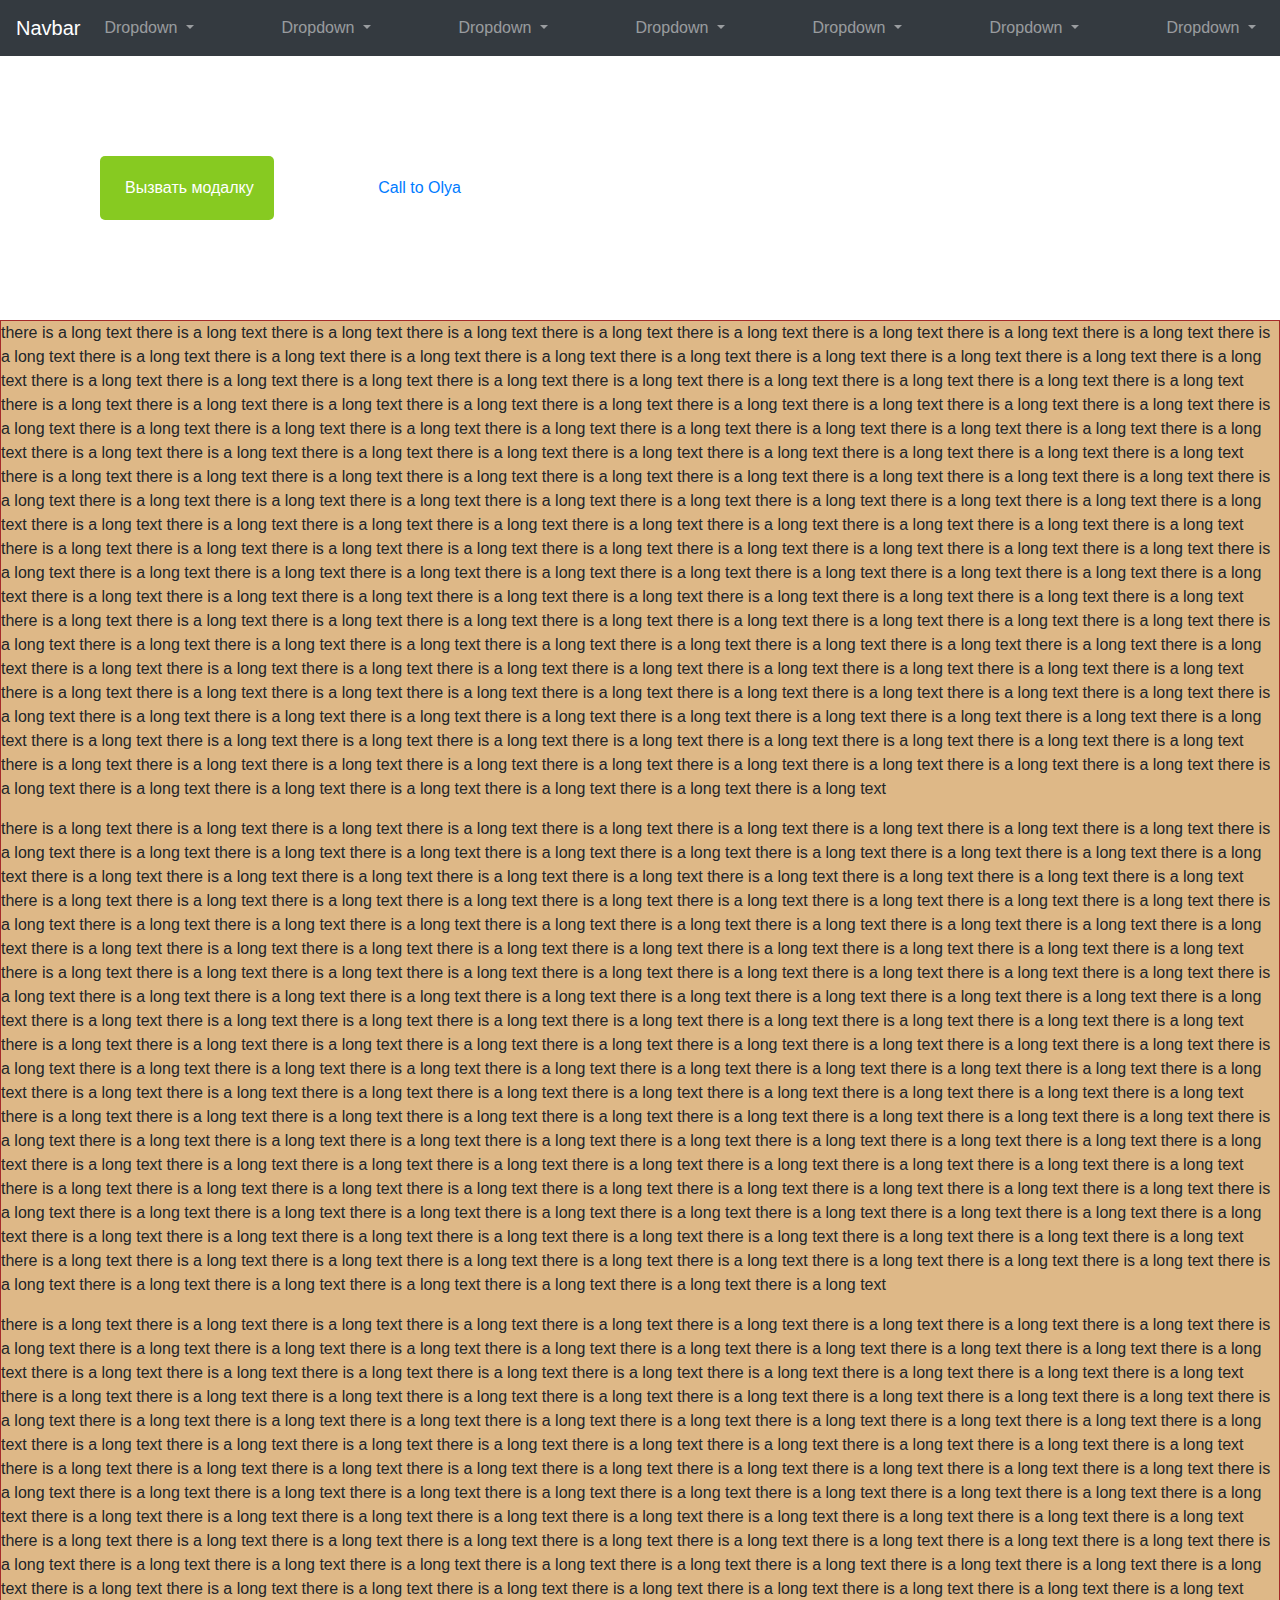
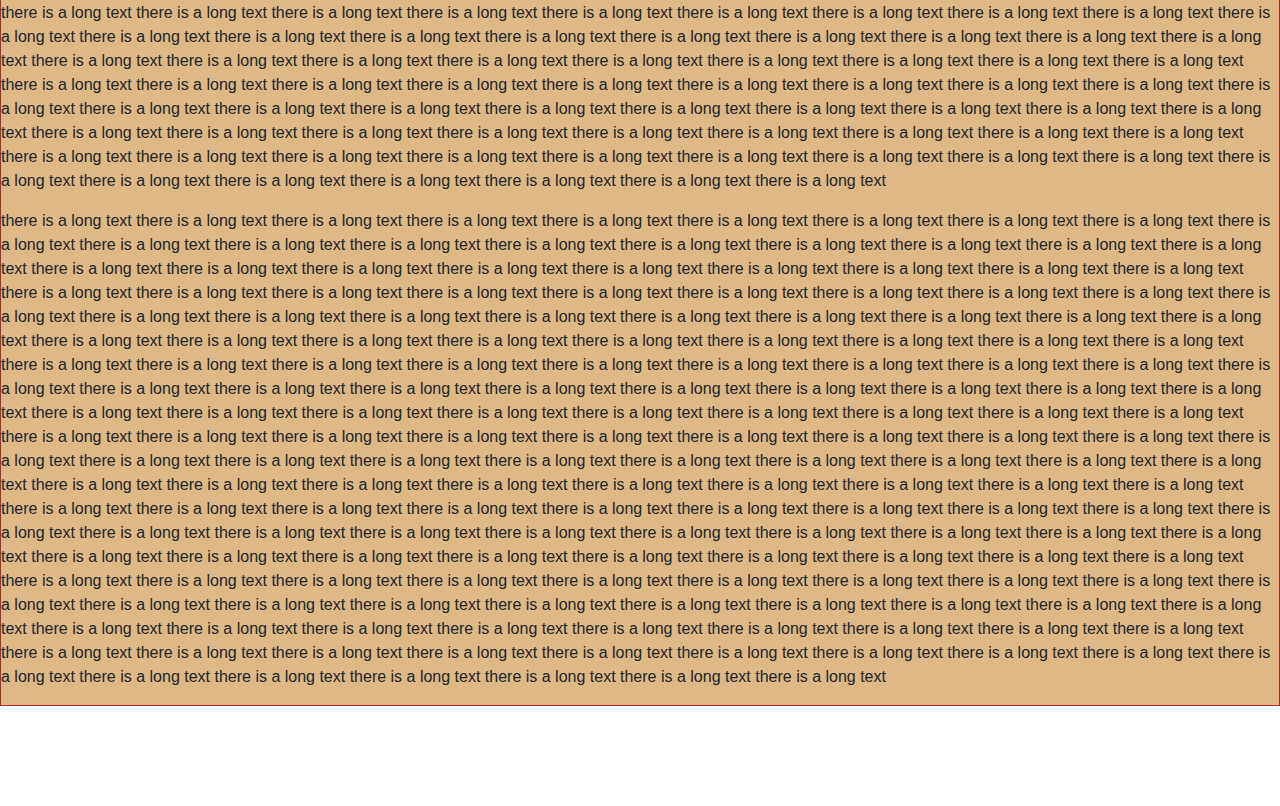
==== commit 67249bac: "tel button" ====
--- a/index.html
+++ b/index.html
@@ -15,8 +15,11 @@
   <nav class="navbar navbar-expand-lg navbar-dark bg-dark">
     <a class="navbar-brand" href="#">Navbar</a>
     <button class="navbar-toggler" type="button" data-toggle="collapse" data-target="#navbarSupportedContent" aria-controls="navbarSupportedContent" aria-expanded="false" aria-label="Toggle navigation">
-      <span class="navbar-toggler-icon"></span>
+      <div class="menu-icon-wrapper">
+        <div class="menu-icon"></div>
+      </div>
     </button>
+
   
     <div class="collapse navbar-collapse" id="navbarSupportedContent">
       <ul class="navbar-nav mr-auto">
@@ -146,6 +149,7 @@
 
 
   <button class="header__feedback">Вызвать модалку</button>
+  <a href="tel:+79117775195">Call to Olya</a>
 
   <div class="content">
     <p>
@@ -212,5 +216,10 @@
     <script src="https://code.jquery.com/jquery-3.2.1.slim.min.js" integrity="sha384-KJ3o2DKtIkvYIK3UENzmM7KCkRr/rE9/Qpg6aAZGJwFDMVNA/GpGFF93hXpG5KkN" crossorigin="anonymous"></script>
     <script src="https://cdnjs.cloudflare.com/ajax/libs/popper.js/1.12.9/umd/popper.min.js" integrity="sha384-ApNbgh9B+Y1QKtv3Rn7W3mgPxhU9K/ScQsAP7hUibX39j7fakFPskvXusvfa0b4Q" crossorigin="anonymous"></script>
     <script src="https://maxcdn.bootstrapcdn.com/bootstrap/4.0.0/js/bootstrap.min.js" integrity="sha384-JZR6Spejh4U02d8jOt6vLEHfe/JQGiRRSQQxSfFWpi1MquVdAyjUar5+76PVCmYl" crossorigin="anonymous"></script>
+    <script>
+      document.querySelector('.menu-icon-wrapper').onclick = function(){
+    document.querySelector('.menu-icon').classList.toggle('menu-icon-active');
+}
+    </script>
 </body>
 </html>--- a/style.css
+++ b/style.css
@@ -391,4 +391,66 @@
    .nav-item:not(:first-child) {
      border-top: 1px solid #fff;
    }
- }+ }
+
+
+
+
+
+ /*burger*/
+
+ .menu-icon-wrapper {
+  /*   background: red; */
+    width: 30px;
+    height: 30px;
+    display: flex;
+    justify-content: center;
+    align-items: center;
+  }
+  
+  .menu-icon {
+    position: relative;
+    width: 30px;
+    height: 5px;
+    background-color: #fff;
+  }
+  
+  .menu-icon::before {
+    position: absolute;
+    left: 0;
+    top: -10px;
+    content: '';
+    width: 30px;
+    height: 5px;
+    background-color: #fff;
+    transition: transform 0.2s ease-in, top 0.2s linear 0.2s;
+  
+  }
+  
+  .menu-icon::after {
+    position: absolute;
+    left: 0;
+    top: 10px;
+    content: '';
+    width: 30px;
+    height: 5px;
+    background-color: #fff;
+    transition: transform 0.2s ease-in, top 0.2s linear 0.2s;
+  
+  }
+  
+  .menu-icon.menu-icon-active {
+    background-color: transparent;
+  }
+  
+  .menu-icon.menu-icon-active::before {
+    transform: rotate(45deg);
+    top: 0;
+    transition: top 0.2s linear, transform 0.2s ease-in 0.2s;
+  }
+  
+  .menu-icon.menu-icon-active::after {
+    transform: rotate(-45deg);
+    top: 0;
+    transition: top 0.2s linear, transform 0.2s ease-in 0.2s;
+  }